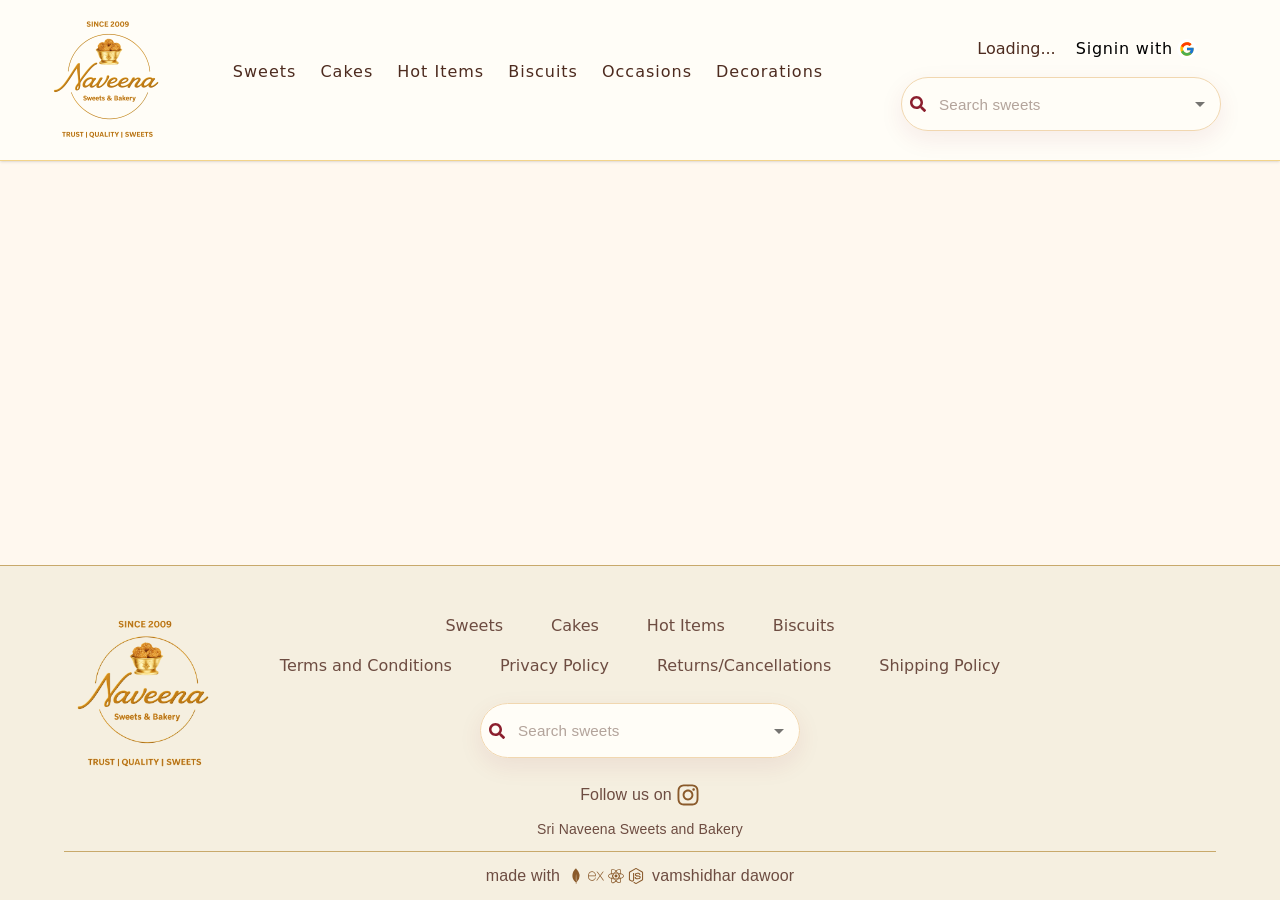
==== index.html @ 3b30d5de "Updates" ====
<!doctype html>
<html lang="en">
  <head>
    <meta charset="UTF-8" />
    <link rel="icon" type="image/svg+xml" href="/favicon.svg" />
    <meta name="viewport" content="width=device-width, initial-scale=1.0" />
    <title>Sri Naveena Sweets</title>
    <script type="module" crossorigin src="/assets/index-CnsyLUET.js"></script>
    <link rel="stylesheet" crossorigin href="/assets/index-CqdiDVoX.css">
  </head>
  <body>
    <div id="root"></div>
  </body>
</html>
---- assets/index-CqdiDVoX.css ----
/*! tailwindcss v4.1.17 | MIT License | https://tailwindcss.com */
@layer properties{@supports (((-webkit-hyphens:none)) and (not (margin-trim:inline))) or ((-moz-orient:inline) and (not (color:rgb(from red r g b)))){*,:before,:after,::backdrop{--tw-rotate-x:initial;--tw-rotate-y:initial;--tw-rotate-z:initial;--tw-skew-x:initial;--tw-skew-y:initial;--tw-border-style:solid;--tw-font-weight:initial;--tw-tracking:initial;--tw-shadow:0 0 #0000;--tw-shadow-color:initial;--tw-shadow-alpha:100%;--tw-inset-shadow:0 0 #0000;--tw-inset-shadow-color:initial;--tw-inset-shadow-alpha:100%;--tw-ring-color:initial;--tw-ring-shadow:0 0 #0000;--tw-inset-ring-color:initial;--tw-inset-ring-shadow:0 0 #0000;--tw-ring-inset:initial;--tw-ring-offset-width:0px;--tw-ring-offset-color:#fff;--tw-ring-offset-shadow:0 0 #0000;--tw-blur:initial;--tw-brightness:initial;--tw-contrast:initial;--tw-grayscale:initial;--tw-hue-rotate:initial;--tw-invert:initial;--tw-opacity:initial;--tw-saturate:initial;--tw-sepia:initial;--tw-drop-shadow:initial;--tw-drop-shadow-color:initial;--tw-drop-shadow-alpha:100%;--tw-drop-shadow-size:initial;--tw-duration:initial}}}@layer theme{:root,:host{--font-sans:ui-sans-serif,system-ui,sans-serif,"Apple Color Emoji","Segoe UI Emoji","Segoe UI Symbol","Noto Color Emoji";--font-mono:ui-monospace,SFMono-Regular,Menlo,Monaco,Consolas,"Liberation Mono","Courier New",monospace;--color-red-50:oklch(97.1% .013 17.38);--color-red-200:oklch(88.5% .062 18.334);--color-red-900:oklch(39.6% .141 25.723);--color-amber-50:oklch(98.7% .022 95.277);--color-amber-200:oklch(92.4% .12 95.746);--color-amber-900:oklch(41.4% .112 45.904);--color-green-50:oklch(98.2% .018 155.826);--color-green-200:oklch(92.5% .084 155.995);--color-green-900:oklch(39.3% .095 152.535);--color-blue-50:oklch(97% .014 254.604);--color-blue-200:oklch(88.2% .059 254.128);--color-blue-900:oklch(37.9% .146 265.522);--color-gray-50:oklch(98.5% .002 247.839);--color-gray-100:oklch(96.7% .003 264.542);--color-gray-200:oklch(92.8% .006 264.531);--color-gray-700:oklch(37.3% .034 259.733);--color-gray-800:oklch(27.8% .033 256.848);--color-black:#000;--color-white:#fff;--spacing:.25rem;--container-sm:24rem;--text-sm:.875rem;--text-sm--line-height:calc(1.25/.875);--text-lg:1.125rem;--text-lg--line-height:calc(1.75/1.125);--text-2xl:1.5rem;--text-2xl--line-height:calc(2/1.5);--font-weight-normal:400;--font-weight-medium:500;--font-weight-semibold:600;--tracking-wide:.025em;--tracking-wider:.05em;--radius-md:.375rem;--radius-lg:.5rem;--radius-2xl:1rem;--default-transition-duration:.15s;--default-transition-timing-function:cubic-bezier(.4,0,.2,1);--default-font-family:var(--font-sans);--default-mono-font-family:var(--font-mono)}}@layer base{*,:after,:before,::backdrop{box-sizing:border-box;border:0 solid;margin:0;padding:0}::file-selector-button{box-sizing:border-box;border:0 solid;margin:0;padding:0}html,:host{-webkit-text-size-adjust:100%;tab-size:4;line-height:1.5;font-family:var(--default-font-family,ui-sans-serif,system-ui,sans-serif,"Apple Color Emoji","Segoe UI Emoji","Segoe UI Symbol","Noto Color Emoji");font-feature-settings:var(--default-font-feature-settings,normal);font-variation-settings:var(--default-font-variation-settings,normal);-webkit-tap-highlight-color:transparent}hr{height:0;color:inherit;border-top-width:1px}abbr:where([title]){-webkit-text-decoration:underline dotted;text-decoration:underline dotted}h1,h2,h3,h4,h5,h6{font-size:inherit;font-weight:inherit}a{color:inherit;-webkit-text-decoration:inherit;-webkit-text-decoration:inherit;-webkit-text-decoration:inherit;-webkit-text-decoration:inherit;text-decoration:inherit}b,strong{font-weight:bolder}code,kbd,samp,pre{font-family:var(--default-mono-font-family,ui-monospace,SFMono-Regular,Menlo,Monaco,Consolas,"Liberation Mono","Courier New",monospace);font-feature-settings:var(--default-mono-font-feature-settings,normal);font-variation-settings:var(--default-mono-font-variation-settings,normal);font-size:1em}small{font-size:80%}sub,sup{vertical-align:baseline;font-size:75%;line-height:0;position:relative}sub{bottom:-.25em}sup{top:-.5em}table{text-indent:0;border-color:inherit;border-collapse:collapse}:-moz-focusring{outline:auto}progress{vertical-align:baseline}summary{display:list-item}ol,ul,menu{list-style:none}img,svg,video,canvas,audio,iframe,embed,object{vertical-align:middle;display:block}img,video{max-width:100%;height:auto}button,input,select,optgroup,textarea{font:inherit;font-feature-settings:inherit;font-variation-settings:inherit;letter-spacing:inherit;color:inherit;opacity:1;background-color:#0000;border-radius:0}::file-selector-button{font:inherit;font-feature-settings:inherit;font-variation-settings:inherit;letter-spacing:inherit;color:inherit;opacity:1;background-color:#0000;border-radius:0}:where(select:is([multiple],[size])) optgroup{font-weight:bolder}:where(select:is([multiple],[size])) optgroup option{padding-inline-start:20px}::file-selector-button{margin-inline-end:4px}::placeholder{opacity:1}@supports (not ((-webkit-appearance:-apple-pay-button))) or (contain-intrinsic-size:1px){::placeholder{color:currentColor}@supports (color:color-mix(in lab, red, red)){::placeholder{color:color-mix(in oklab,currentcolor 50%,transparent)}}}textarea{resize:vertical}::-webkit-search-decoration{-webkit-appearance:none}::-webkit-date-and-time-value{min-height:1lh;text-align:inherit}::-webkit-datetime-edit{display:inline-flex}::-webkit-datetime-edit-fields-wrapper{padding:0}::-webkit-datetime-edit{padding-block:0}::-webkit-datetime-edit-year-field{padding-block:0}::-webkit-datetime-edit-month-field{padding-block:0}::-webkit-datetime-edit-day-field{padding-block:0}::-webkit-datetime-edit-hour-field{padding-block:0}::-webkit-datetime-edit-minute-field{padding-block:0}::-webkit-datetime-edit-second-field{padding-block:0}::-webkit-datetime-edit-millisecond-field{padding-block:0}::-webkit-datetime-edit-meridiem-field{padding-block:0}::-webkit-calendar-picker-indicator{line-height:1}:-moz-ui-invalid{box-shadow:none}button,input:where([type=button],[type=reset],[type=submit]){appearance:button}::file-selector-button{appearance:button}::-webkit-inner-spin-button{height:auto}::-webkit-outer-spin-button{height:auto}[hidden]:where(:not([hidden=until-found])){display:none!important}}@layer components;@layer utilities{.absolute{position:absolute}.fixed{position:fixed}.relative{position:relative}.top-full{top:100%}.right-0{right:calc(var(--spacing)*0)}.right-6{right:calc(var(--spacing)*6)}.bottom-0{bottom:calc(var(--spacing)*0)}.bottom-6{bottom:calc(var(--spacing)*6)}.z-50{z-index:50}.z-999{z-index:999}.mx-auto{margin-inline:auto}.my-3{margin-block:calc(var(--spacing)*3)}.my-\[25px\]{margin-block:25px}.mt-2{margin-top:calc(var(--spacing)*2)}.mr-4{margin-right:calc(var(--spacing)*4)}.mb-2{margin-bottom:calc(var(--spacing)*2)}.mb-4{margin-bottom:calc(var(--spacing)*4)}.mb-6{margin-bottom:calc(var(--spacing)*6)}.ml-2{margin-left:calc(var(--spacing)*2)}.block{display:block}.flex{display:flex}.hidden{display:none}.h-5{height:calc(var(--spacing)*5)}.h-9{height:calc(var(--spacing)*9)}.h-full{height:100%}.min-h-\[70vh\]{min-height:70vh}.min-h-screen{min-height:100vh}.w-5{width:calc(var(--spacing)*5)}.w-9{width:calc(var(--spacing)*9)}.w-32{width:calc(var(--spacing)*32)}.w-\[8em\]{width:8em}.w-\[10em\]{width:10em}.w-\[20\%\]{width:20%}.w-\[40\%\]{width:40%}.w-fit{width:fit-content}.w-full{width:100%}.max-w-90{max-width:calc(var(--spacing)*90)}.max-w-\[450px\]{max-width:450px}.max-w-sm{max-width:var(--container-sm)}.min-w-6{min-width:calc(var(--spacing)*6)}.min-w-45{min-width:calc(var(--spacing)*45)}.flex-1{flex:1}.transform{transform:var(--tw-rotate-x,)var(--tw-rotate-y,)var(--tw-rotate-z,)var(--tw-skew-x,)var(--tw-skew-y,)}.cursor-default{cursor:default}.cursor-pointer{cursor:pointer}.flex-col{flex-direction:column}.items-center{align-items:center}.justify-between{justify-content:space-between}.justify-center{justify-content:center}.justify-end{justify-content:flex-end}.justify-evenly{justify-content:space-evenly}.gap-1{gap:calc(var(--spacing)*1)}.gap-2{gap:calc(var(--spacing)*2)}.gap-3{gap:calc(var(--spacing)*3)}.gap-4{gap:calc(var(--spacing)*4)}.overflow-hidden{overflow:hidden}.rounded-2xl{border-radius:var(--radius-2xl)}.rounded-\[50\%\]{border-radius:50%}.rounded-full{border-radius:3.40282e38px}.rounded-lg{border-radius:var(--radius-lg)}.rounded-md{border-radius:var(--radius-md)}.border{border-style:var(--tw-border-style);border-width:1px}.border-4{border-style:var(--tw-border-style);border-width:4px}.border-b{border-bottom-style:var(--tw-border-style);border-bottom-width:1px}.border-\(--color-accent-light\){border-color:var(--color-accent-light)}.border-\(--primary-bg\){border-color:var(--primary-bg)}.border-\[\#c8a96b\]{border-color:#c8a96b}.border-amber-200{border-color:var(--color-amber-200)}.border-blue-200{border-color:var(--color-blue-200)}.border-gray-200{border-color:var(--color-gray-200)}.border-green-200{border-color:var(--color-green-200)}.border-red-200{border-color:var(--color-red-200)}.bg-\(--color-surface\){background-color:var(--color-surface)}.bg-\(--primary-bg\){background-color:var(--primary-bg)}.bg-\[var\(--color-background\)\]{background-color:var(--color-background)}.bg-amber-50{background-color:var(--color-amber-50)}.bg-blue-50{background-color:var(--color-blue-50)}.bg-green-50{background-color:var(--color-green-50)}.bg-red-50{background-color:var(--color-red-50)}.bg-transparent\!{background-color:#0000!important}.bg-white{background-color:var(--color-white)}.p-0\.5{padding:calc(var(--spacing)*.5)}.p-2{padding:calc(var(--spacing)*2)}.p-4{padding:calc(var(--spacing)*4)}.p-8{padding:calc(var(--spacing)*8)}.px-2{padding-inline:calc(var(--spacing)*2)}.px-3{padding-inline:calc(var(--spacing)*3)}.px-4{padding-inline:calc(var(--spacing)*4)}.px-6{padding-inline:calc(var(--spacing)*6)}.py-1{padding-block:calc(var(--spacing)*1)}.py-2{padding-block:calc(var(--spacing)*2)}.py-3{padding-block:calc(var(--spacing)*3)}.py-3\.5{padding-block:calc(var(--spacing)*3.5)}.py-4{padding-block:calc(var(--spacing)*4)}.pr-2{padding-right:calc(var(--spacing)*2)}.pb-4{padding-bottom:calc(var(--spacing)*4)}.text-center{text-align:center}.text-left{text-align:left}.font-sans{font-family:var(--font-sans)}.text-2xl{font-size:var(--text-2xl);line-height:var(--tw-leading,var(--text-2xl--line-height))}.text-lg{font-size:var(--text-lg);line-height:var(--tw-leading,var(--text-lg--line-height))}.text-sm{font-size:var(--text-sm);line-height:var(--tw-leading,var(--text-sm--line-height))}.text-\[1\.3rem\]{font-size:1.3rem}.text-\[1\.6rem\]{font-size:1.6rem}.text-\[2rem\]{font-size:2rem}.font-medium{--tw-font-weight:var(--font-weight-medium);font-weight:var(--font-weight-medium)}.font-normal{--tw-font-weight:var(--font-weight-normal);font-weight:var(--font-weight-normal)}.font-semibold{--tw-font-weight:var(--font-weight-semibold);font-weight:var(--font-weight-semibold)}.tracking-\[1px\]{--tw-tracking:1px;letter-spacing:1px}.tracking-wide{--tw-tracking:var(--tracking-wide);letter-spacing:var(--tracking-wide)}.tracking-wider{--tw-tracking:var(--tracking-wider);letter-spacing:var(--tracking-wider)}.whitespace-nowrap{white-space:nowrap}.text-\(--buttons-bg\){color:var(--buttons-bg)}.text-\(--color-primary\){color:var(--color-primary)}.text-\(--color-text\){color:var(--color-text)}.text-\[\#6d4c41\]{color:#6d4c41}.text-\[\#8a5a2b\]{color:#8a5a2b}.text-\[var\(--color-text\)\]{color:var(--color-text)}.text-amber-900{color:var(--color-amber-900)}.text-black{color:var(--color-black)}.text-blue-900{color:var(--color-blue-900)}.text-gray-700{color:var(--color-gray-700)}.text-gray-800{color:var(--color-gray-800)}.text-green-900{color:var(--color-green-900)}.text-red-900{color:var(--color-red-900)}.text-white{color:var(--color-white)}.no-underline{text-decoration-line:none}.shadow-2xl{--tw-shadow:0 25px 50px -12px var(--tw-shadow-color,#00000040);box-shadow:var(--tw-inset-shadow),var(--tw-inset-ring-shadow),var(--tw-ring-offset-shadow),var(--tw-ring-shadow),var(--tw-shadow)}.shadow-lg{--tw-shadow:0 10px 15px -3px var(--tw-shadow-color,#0000001a),0 4px 6px -4px var(--tw-shadow-color,#0000001a);box-shadow:var(--tw-inset-shadow),var(--tw-inset-ring-shadow),var(--tw-ring-offset-shadow),var(--tw-ring-shadow),var(--tw-shadow)}.shadow-sm{--tw-shadow:0 1px 3px 0 var(--tw-shadow-color,#0000001a),0 1px 2px -1px var(--tw-shadow-color,#0000001a);box-shadow:var(--tw-inset-shadow),var(--tw-inset-ring-shadow),var(--tw-ring-offset-shadow),var(--tw-ring-shadow),var(--tw-shadow)}.filter{filter:var(--tw-blur,)var(--tw-brightness,)var(--tw-contrast,)var(--tw-grayscale,)var(--tw-hue-rotate,)var(--tw-invert,)var(--tw-saturate,)var(--tw-sepia,)var(--tw-drop-shadow,)}.transition{transition-property:color,background-color,border-color,outline-color,text-decoration-color,fill,stroke,--tw-gradient-from,--tw-gradient-via,--tw-gradient-to,opacity,box-shadow,transform,translate,scale,rotate,filter,-webkit-backdrop-filter,backdrop-filter,display,content-visibility,overlay,pointer-events;transition-timing-function:var(--tw-ease,var(--default-transition-timing-function));transition-duration:var(--tw-duration,var(--default-transition-duration))}.transition-all{transition-property:all;transition-timing-function:var(--tw-ease,var(--default-transition-timing-function));transition-duration:var(--tw-duration,var(--default-transition-duration))}.transition-colors{transition-property:color,background-color,border-color,outline-color,text-decoration-color,fill,stroke,--tw-gradient-from,--tw-gradient-via,--tw-gradient-to;transition-timing-function:var(--tw-ease,var(--default-transition-timing-function));transition-duration:var(--tw-duration,var(--default-transition-duration))}.duration-300{--tw-duration:.3s;transition-duration:.3s}.selection\:bg-\[var\(--color-accent-light\)\] ::selection{background-color:var(--color-accent-light)}.selection\:bg-\[var\(--color-accent-light\)\]::selection{background-color:var(--color-accent-light)}.selection\:text-\[var\(--color-text\)\] ::selection{color:var(--color-text)}.selection\:text-\[var\(--color-text\)\]::selection{color:var(--color-text)}@media (hover:hover){.hover\:bg-gray-50:hover{background-color:var(--color-gray-50)}.hover\:bg-gray-100:hover{background-color:var(--color-gray-100)}.hover\:font-\[600\]:hover{--tw-font-weight:600;font-weight:600}.hover\:font-semibold:hover{--tw-font-weight:var(--font-weight-semibold);font-weight:var(--font-weight-semibold)}.hover\:text-\(--color-primary\):hover{color:var(--color-primary)}.hover\:text-\[\#8a5a2b\]:hover{color:#8a5a2b}.hover\:text-\[var\(--color-primary\)\]:hover{color:var(--color-primary)}.hover\:underline:hover{text-decoration-line:underline}}.focus\:ring-2:focus{--tw-ring-shadow:var(--tw-ring-inset,)0 0 0 calc(2px + var(--tw-ring-offset-width))var(--tw-ring-color,currentcolor);box-shadow:var(--tw-inset-shadow),var(--tw-inset-ring-shadow),var(--tw-ring-offset-shadow),var(--tw-ring-shadow),var(--tw-shadow)}.focus\:outline-none:focus{--tw-outline-style:none;outline-style:none}@media (width>=64rem){.lg\:absolute{position:absolute}.lg\:flex{display:flex}.lg\:hidden{display:none}.lg\:flex-col{flex-direction:column}.lg\:flex-row{flex-direction:row}.lg\:items-center{align-items:center}.lg\:justify-around{justify-content:space-around}.lg\:justify-end{justify-content:flex-end}.lg\:justify-start{justify-content:flex-start}.lg\:gap-12{gap:calc(var(--spacing)*12)}.lg\:px-4{padding-inline:calc(var(--spacing)*4)}}}:root{--color-primary:#8b1e2d;--color-primary-light:#c8553d;--color-primary-dark:#5f1021;--color-accent:#d4a017;--color-accent-light:#f3d48a;--color-accent-dark:#a86f0b;--color-background:#fff8ef;--color-surface:#fffdf7;--color-text:#4d2b1f;--color-muted:#8a6a4a;--color-success:#4caf50;--color-warning:#ff9800;--color-error:#e53935}body{background-color:var(--color-background);color:var(--color-text);font-family:Poppins,sans-serif}button{background-color:var(--color-accent-dark);color:var(--color-accent-light);border-radius:6px;padding:.5rem 1rem;transition:background-color .3s}button:hover{background-color:var(--color-accent-light)}@property --tw-rotate-x{syntax:"*";inherits:false}@property --tw-rotate-y{syntax:"*";inherits:false}@property --tw-rotate-z{syntax:"*";inherits:false}@property --tw-skew-x{syntax:"*";inherits:false}@property --tw-skew-y{syntax:"*";inherits:false}@property --tw-border-style{syntax:"*";inherits:false;initial-value:solid}@property --tw-font-weight{syntax:"*";inherits:false}@property --tw-tracking{syntax:"*";inherits:false}@property --tw-shadow{syntax:"*";inherits:false;initial-value:0 0 #0000}@property --tw-shadow-color{syntax:"*";inherits:false}@property --tw-shadow-alpha{syntax:"<percentage>";inherits:false;initial-value:100%}@property --tw-inset-shadow{syntax:"*";inherits:false;initial-value:0 0 #0000}@property --tw-inset-shadow-color{syntax:"*";inherits:false}@property --tw-inset-shadow-alpha{syntax:"<percentage>";inherits:false;initial-value:100%}@property --tw-ring-color{syntax:"*";inherits:false}@property --tw-ring-shadow{syntax:"*";inherits:false;initial-value:0 0 #0000}@property --tw-inset-ring-color{syntax:"*";inherits:false}@property --tw-inset-ring-shadow{syntax:"*";inherits:false;initial-value:0 0 #0000}@property --tw-ring-inset{syntax:"*";inherits:false}@property --tw-ring-offset-width{syntax:"<length>";inherits:false;initial-value:0}@property --tw-ring-offset-color{syntax:"*";inherits:false;initial-value:#fff}@property --tw-ring-offset-shadow{syntax:"*";inherits:false;initial-value:0 0 #0000}@property --tw-blur{syntax:"*";inherits:false}@property --tw-brightness{syntax:"*";inherits:false}@property --tw-contrast{syntax:"*";inherits:false}@property --tw-grayscale{syntax:"*";inherits:false}@property --tw-hue-rotate{syntax:"*";inherits:false}@property --tw-invert{syntax:"*";inherits:false}@property --tw-opacity{syntax:"*";inherits:false}@property --tw-saturate{syntax:"*";inherits:false}@property --tw-sepia{syntax:"*";inherits:false}@property --tw-drop-shadow{syntax:"*";inherits:false}@property --tw-drop-shadow-color{syntax:"*";inherits:false}@property --tw-drop-shadow-alpha{syntax:"<percentage>";inherits:false;initial-value:100%}@property --tw-drop-shadow-size{syntax:"*";inherits:false}@property --tw-duration{syntax:"*";inherits:false}
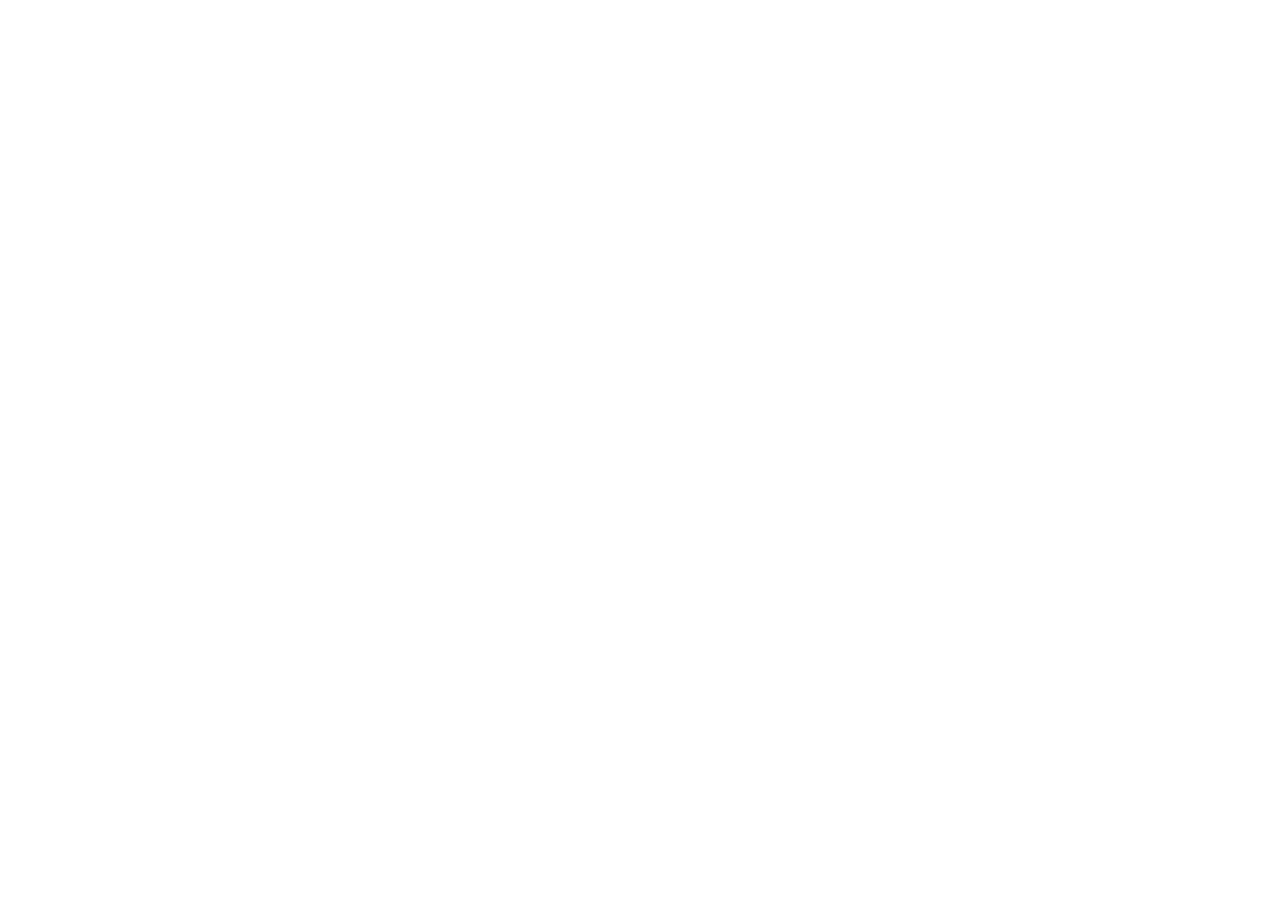
==== commit 8fdca070: "Updates" ====
--- a/index.html
+++ b/index.html
@@ -2,11 +2,11 @@
 <html lang="en">
   <head>
     <meta charset="UTF-8" />
-    <link rel="icon" type="image/svg+xml" href="/favicon.svg" />
+    <link rel="icon" type="image/svg+xml" href="/srinaveenasweets/favicon.svg" />
     <meta name="viewport" content="width=device-width, initial-scale=1.0" />
     <title>Sri Naveena Sweets</title>
-    <script type="module" crossorigin src="/assets/index-CnsyLUET.js"></script>
-    <link rel="stylesheet" crossorigin href="/assets/index-CqdiDVoX.css">
+    <script type="module" crossorigin src="/srinaveenasweets/assets/index-CaOTxcVt.js"></script>
+    <link rel="stylesheet" crossorigin href="/srinaveenasweets/assets/index-CqdiDVoX.css">
   </head>
   <body>
     <div id="root"></div>
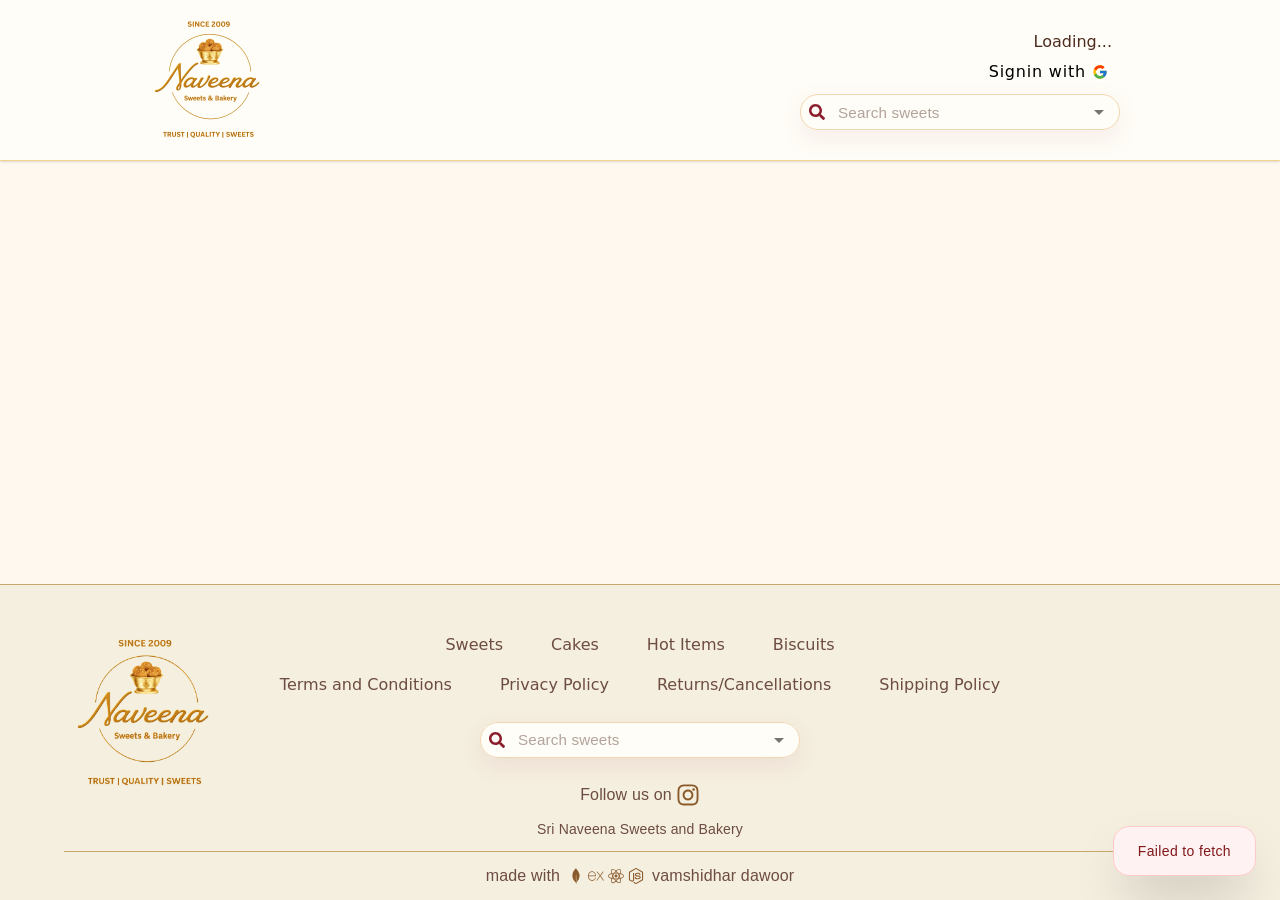
==== commit 23097001: "Updates" ====
--- a/index.html
+++ b/index.html
@@ -2,11 +2,11 @@
 <html lang="en">
   <head>
     <meta charset="UTF-8" />
-    <link rel="icon" type="image/svg+xml" href="/srinaveenasweets/favicon.svg" />
+    <link rel="icon" type="image/svg+xml" href="/favicon.svg" />
     <meta name="viewport" content="width=device-width, initial-scale=1.0" />
     <title>Sri Naveena Sweets</title>
-    <script type="module" crossorigin src="/srinaveenasweets/assets/index-CaOTxcVt.js"></script>
-    <link rel="stylesheet" crossorigin href="/srinaveenasweets/assets/index-CqdiDVoX.css">
+    <script type="module" crossorigin src="/assets/index-9oRa1JiW.js"></script>
+    <link rel="stylesheet" crossorigin href="/assets/index-NpykbWcY.css">
   </head>
   <body>
     <div id="root"></div>
--- a/assets/index-NpykbWcY.css
+++ b/assets/index-NpykbWcY.css
@@ -0,0 +1,2 @@
+/*! tailwindcss v4.1.17 | MIT License | https://tailwindcss.com */
+@layer properties{@supports (((-webkit-hyphens:none)) and (not (margin-trim:inline))) or ((-moz-orient:inline) and (not (color:rgb(from red r g b)))){*,:before,:after,::backdrop{--tw-translate-x:0;--tw-translate-y:0;--tw-translate-z:0;--tw-rotate-x:initial;--tw-rotate-y:initial;--tw-rotate-z:initial;--tw-skew-x:initial;--tw-skew-y:initial;--tw-space-y-reverse:0;--tw-border-style:solid;--tw-gradient-position:initial;--tw-gradient-from:#0000;--tw-gradient-via:#0000;--tw-gradient-to:#0000;--tw-gradient-stops:initial;--tw-gradient-via-stops:initial;--tw-gradient-from-position:0%;--tw-gradient-via-position:50%;--tw-gradient-to-position:100%;--tw-leading:initial;--tw-font-weight:initial;--tw-tracking:initial;--tw-shadow:0 0 #0000;--tw-shadow-color:initial;--tw-shadow-alpha:100%;--tw-inset-shadow:0 0 #0000;--tw-inset-shadow-color:initial;--tw-inset-shadow-alpha:100%;--tw-ring-color:initial;--tw-ring-shadow:0 0 #0000;--tw-inset-ring-color:initial;--tw-inset-ring-shadow:0 0 #0000;--tw-ring-inset:initial;--tw-ring-offset-width:0px;--tw-ring-offset-color:#fff;--tw-ring-offset-shadow:0 0 #0000;--tw-blur:initial;--tw-brightness:initial;--tw-contrast:initial;--tw-grayscale:initial;--tw-hue-rotate:initial;--tw-invert:initial;--tw-opacity:initial;--tw-saturate:initial;--tw-sepia:initial;--tw-drop-shadow:initial;--tw-drop-shadow-color:initial;--tw-drop-shadow-alpha:100%;--tw-drop-shadow-size:initial;--tw-backdrop-blur:initial;--tw-backdrop-brightness:initial;--tw-backdrop-contrast:initial;--tw-backdrop-grayscale:initial;--tw-backdrop-hue-rotate:initial;--tw-backdrop-invert:initial;--tw-backdrop-opacity:initial;--tw-backdrop-saturate:initial;--tw-backdrop-sepia:initial;--tw-duration:initial;--tw-scale-x:1;--tw-scale-y:1;--tw-scale-z:1}}}@layer theme{:root,:host{--font-sans:ui-sans-serif,system-ui,sans-serif,"Apple Color Emoji","Segoe UI Emoji","Segoe UI Symbol","Noto Color Emoji";--font-serif:ui-serif,Georgia,Cambria,"Times New Roman",Times,serif;--font-mono:ui-monospace,SFMono-Regular,Menlo,Monaco,Consolas,"Liberation Mono","Courier New",monospace;--color-red-50:oklch(97.1% .013 17.38);--color-red-200:oklch(88.5% .062 18.334);--color-red-900:oklch(39.6% .141 25.723);--color-amber-50:oklch(98.7% .022 95.277);--color-amber-200:oklch(92.4% .12 95.746);--color-amber-900:oklch(41.4% .112 45.904);--color-green-50:oklch(98.2% .018 155.826);--color-green-200:oklch(92.5% .084 155.995);--color-green-900:oklch(39.3% .095 152.535);--color-blue-50:oklch(97% .014 254.604);--color-blue-200:oklch(88.2% .059 254.128);--color-blue-900:oklch(37.9% .146 265.522);--color-gray-50:oklch(98.5% .002 247.839);--color-gray-100:oklch(96.7% .003 264.542);--color-gray-200:oklch(92.8% .006 264.531);--color-gray-700:oklch(37.3% .034 259.733);--color-gray-800:oklch(27.8% .033 256.848);--color-black:#000;--color-white:#fff;--spacing:.25rem;--container-sm:24rem;--container-xl:36rem;--container-7xl:80rem;--text-xs:.75rem;--text-xs--line-height:calc(1/.75);--text-sm:.875rem;--text-sm--line-height:calc(1.25/.875);--text-base:1rem;--text-base--line-height:calc(1.5/1);--text-lg:1.125rem;--text-lg--line-height:calc(1.75/1.125);--text-xl:1.25rem;--text-xl--line-height:calc(1.75/1.25);--text-2xl:1.5rem;--text-2xl--line-height:calc(2/1.5);--text-4xl:2.25rem;--text-4xl--line-height:calc(2.5/2.25);--text-5xl:3rem;--text-5xl--line-height:1;--text-6xl:3.75rem;--text-6xl--line-height:1;--text-7xl:4.5rem;--text-7xl--line-height:1;--font-weight-normal:400;--font-weight-medium:500;--font-weight-semibold:600;--font-weight-bold:700;--font-weight-black:900;--tracking-wide:.025em;--tracking-wider:.05em;--leading-tight:1.25;--radius-md:.375rem;--radius-lg:.5rem;--radius-xl:.75rem;--radius-2xl:1rem;--radius-3xl:1.5rem;--radius-4xl:2rem;--blur-sm:8px;--blur-3xl:64px;--default-transition-duration:.15s;--default-transition-timing-function:cubic-bezier(.4,0,.2,1);--default-font-family:var(--font-sans);--default-mono-font-family:var(--font-mono)}}@layer base{*,:after,:before,::backdrop{box-sizing:border-box;border:0 solid;margin:0;padding:0}::file-selector-button{box-sizing:border-box;border:0 solid;margin:0;padding:0}html,:host{-webkit-text-size-adjust:100%;tab-size:4;line-height:1.5;font-family:var(--default-font-family,ui-sans-serif,system-ui,sans-serif,"Apple Color Emoji","Segoe UI Emoji","Segoe UI Symbol","Noto Color Emoji");font-feature-settings:var(--default-font-feature-settings,normal);font-variation-settings:var(--default-font-variation-settings,normal);-webkit-tap-highlight-color:transparent}hr{height:0;color:inherit;border-top-width:1px}abbr:where([title]){-webkit-text-decoration:underline dotted;text-decoration:underline dotted}h1,h2,h3,h4,h5,h6{font-size:inherit;font-weight:inherit}a{color:inherit;-webkit-text-decoration:inherit;-webkit-text-decoration:inherit;-webkit-text-decoration:inherit;-webkit-text-decoration:inherit;text-decoration:inherit}b,strong{font-weight:bolder}code,kbd,samp,pre{font-family:var(--default-mono-font-family,ui-monospace,SFMono-Regular,Menlo,Monaco,Consolas,"Liberation Mono","Courier New",monospace);font-feature-settings:var(--default-mono-font-feature-settings,normal);font-variation-settings:var(--default-mono-font-variation-settings,normal);font-size:1em}small{font-size:80%}sub,sup{vertical-align:baseline;font-size:75%;line-height:0;position:relative}sub{bottom:-.25em}sup{top:-.5em}table{text-indent:0;border-color:inherit;border-collapse:collapse}:-moz-focusring{outline:auto}progress{vertical-align:baseline}summary{display:list-item}ol,ul,menu{list-style:none}img,svg,video,canvas,audio,iframe,embed,object{vertical-align:middle;display:block}img,video{max-width:100%;height:auto}button,input,select,optgroup,textarea{font:inherit;font-feature-settings:inherit;font-variation-settings:inherit;letter-spacing:inherit;color:inherit;opacity:1;background-color:#0000;border-radius:0}::file-selector-button{font:inherit;font-feature-settings:inherit;font-variation-settings:inherit;letter-spacing:inherit;color:inherit;opacity:1;background-color:#0000;border-radius:0}:where(select:is([multiple],[size])) optgroup{font-weight:bolder}:where(select:is([multiple],[size])) optgroup option{padding-inline-start:20px}::file-selector-button{margin-inline-end:4px}::placeholder{opacity:1}@supports (not ((-webkit-appearance:-apple-pay-button))) or (contain-intrinsic-size:1px){::placeholder{color:currentColor}@supports (color:color-mix(in lab, red, red)){::placeholder{color:color-mix(in oklab,currentcolor 50%,transparent)}}}textarea{resize:vertical}::-webkit-search-decoration{-webkit-appearance:none}::-webkit-date-and-time-value{min-height:1lh;text-align:inherit}::-webkit-datetime-edit{display:inline-flex}::-webkit-datetime-edit-fields-wrapper{padding:0}::-webkit-datetime-edit{padding-block:0}::-webkit-datetime-edit-year-field{padding-block:0}::-webkit-datetime-edit-month-field{padding-block:0}::-webkit-datetime-edit-day-field{padding-block:0}::-webkit-datetime-edit-hour-field{padding-block:0}::-webkit-datetime-edit-minute-field{padding-block:0}::-webkit-datetime-edit-second-field{padding-block:0}::-webkit-datetime-edit-millisecond-field{padding-block:0}::-webkit-datetime-edit-meridiem-field{padding-block:0}::-webkit-calendar-picker-indicator{line-height:1}:-moz-ui-invalid{box-shadow:none}button,input:where([type=button],[type=reset],[type=submit]){appearance:button}::file-selector-button{appearance:button}::-webkit-inner-spin-button{height:auto}::-webkit-outer-spin-button{height:auto}[hidden]:where(:not([hidden=until-found])){display:none!important}}@layer components;@layer utilities{.pointer-events-none{pointer-events:none}.invisible{visibility:hidden}.absolute{position:absolute}.fixed{position:fixed}.relative{position:relative}.-inset-4{inset:calc(var(--spacing)*-4)}.inset-0{inset:calc(var(--spacing)*0)}.-top-32{top:calc(var(--spacing)*-32)}.top-1\/2{top:50%}.top-full{top:100%}.-right-40{right:calc(var(--spacing)*-40)}.right-0{right:calc(var(--spacing)*0)}.right-4{right:calc(var(--spacing)*4)}.right-6{right:calc(var(--spacing)*6)}.bottom-4{bottom:calc(var(--spacing)*4)}.bottom-6{bottom:calc(var(--spacing)*6)}.-left-32{left:calc(var(--spacing)*-32)}.left-1\/2{left:50%}.left-4{left:calc(var(--spacing)*4)}.z-50{z-index:50}.z-999{z-index:999}.order-1{order:1}.order-2{order:2}.mx-auto{margin-inline:auto}.my-3{margin-block:calc(var(--spacing)*3)}.my-\[25px\]{margin-block:25px}.mt-1{margin-top:calc(var(--spacing)*1)}.mt-2{margin-top:calc(var(--spacing)*2)}.mt-3{margin-top:calc(var(--spacing)*3)}.mr-4{margin-right:calc(var(--spacing)*4)}.mb-1{margin-bottom:calc(var(--spacing)*1)}.mb-2{margin-bottom:calc(var(--spacing)*2)}.mb-4{margin-bottom:calc(var(--spacing)*4)}.mb-5{margin-bottom:calc(var(--spacing)*5)}.mb-6{margin-bottom:calc(var(--spacing)*6)}.mb-10{margin-bottom:calc(var(--spacing)*10)}.ml-2{margin-left:calc(var(--spacing)*2)}.block{display:block}.flex{display:flex}.grid{display:grid}.hidden{display:none}.inline-flex{display:inline-flex}.h-3\.5{height:calc(var(--spacing)*3.5)}.h-4{height:calc(var(--spacing)*4)}.h-5{height:calc(var(--spacing)*5)}.h-9{height:calc(var(--spacing)*9)}.h-80{height:calc(var(--spacing)*80)}.h-96{height:calc(var(--spacing)*96)}.h-105{height:calc(var(--spacing)*105)}.h-full{height:100%}.max-h-\[52vh\]{max-height:52vh}.min-h-\[70vh\]{min-height:70vh}.min-h-screen{min-height:100vh}.w-3\.5{width:calc(var(--spacing)*3.5)}.w-4{width:calc(var(--spacing)*4)}.w-5{width:calc(var(--spacing)*5)}.w-9{width:calc(var(--spacing)*9)}.w-32{width:calc(var(--spacing)*32)}.w-60{width:calc(var(--spacing)*60)}.w-80{width:calc(var(--spacing)*80)}.w-96{width:calc(var(--spacing)*96)}.w-\[8em\]{width:8em}.w-\[10em\]{width:10em}.w-fit{width:fit-content}.w-full{width:100%}.max-w-7xl{max-width:var(--container-7xl)}.max-w-115{max-width:calc(var(--spacing)*115)}.max-w-\[450px\]{max-width:450px}.max-w-sm{max-width:var(--container-sm)}.max-w-xl{max-width:var(--container-xl)}.min-w-6{min-width:calc(var(--spacing)*6)}.min-w-45{min-width:calc(var(--spacing)*45)}.flex-1{flex:1}.-translate-x-1\/2{--tw-translate-x:calc(calc(1/2*100%)*-1);translate:var(--tw-translate-x)var(--tw-translate-y)}.translate-y-2{--tw-translate-y:calc(var(--spacing)*2);translate:var(--tw-translate-x)var(--tw-translate-y)}.rotate-90{rotate:90deg}.rotate-180{rotate:180deg}.transform{transform:var(--tw-rotate-x,)var(--tw-rotate-y,)var(--tw-rotate-z,)var(--tw-skew-x,)var(--tw-skew-y,)}.cursor-default{cursor:default}.cursor-pointer{cursor:pointer}.flex-col{flex-direction:column}.flex-nowrap{flex-wrap:nowrap}.flex-wrap{flex-wrap:wrap}.items-center{align-items:center}.items-end{align-items:flex-end}.justify-between{justify-content:space-between}.justify-center{justify-content:center}.justify-end{justify-content:flex-end}.gap-1{gap:calc(var(--spacing)*1)}.gap-2{gap:calc(var(--spacing)*2)}.gap-3{gap:calc(var(--spacing)*3)}.gap-4{gap:calc(var(--spacing)*4)}.gap-6{gap:calc(var(--spacing)*6)}.gap-8{gap:calc(var(--spacing)*8)}.gap-10{gap:calc(var(--spacing)*10)}:where(.space-y-1>:not(:last-child)){--tw-space-y-reverse:0;margin-block-start:calc(calc(var(--spacing)*1)*var(--tw-space-y-reverse));margin-block-end:calc(calc(var(--spacing)*1)*calc(1 - var(--tw-space-y-reverse)))}:where(.space-y-3>:not(:last-child)){--tw-space-y-reverse:0;margin-block-start:calc(calc(var(--spacing)*3)*var(--tw-space-y-reverse));margin-block-end:calc(calc(var(--spacing)*3)*calc(1 - var(--tw-space-y-reverse)))}:where(.space-y-4>:not(:last-child)){--tw-space-y-reverse:0;margin-block-start:calc(calc(var(--spacing)*4)*var(--tw-space-y-reverse));margin-block-end:calc(calc(var(--spacing)*4)*calc(1 - var(--tw-space-y-reverse)))}:where(.space-y-6>:not(:last-child)){--tw-space-y-reverse:0;margin-block-start:calc(calc(var(--spacing)*6)*var(--tw-space-y-reverse));margin-block-end:calc(calc(var(--spacing)*6)*calc(1 - var(--tw-space-y-reverse)))}.overflow-hidden{overflow:hidden}.overflow-y-auto{overflow-y:auto}.rounded-2xl{border-radius:var(--radius-2xl)}.rounded-3xl{border-radius:var(--radius-3xl)}.rounded-4xl{border-radius:var(--radius-4xl)}.rounded-\[28px\]{border-radius:28px}.rounded-full{border-radius:3.40282e38px}.rounded-lg{border-radius:var(--radius-lg)}.rounded-md{border-radius:var(--radius-md)}.rounded-xl{border-radius:var(--radius-xl)}.border{border-style:var(--tw-border-style);border-width:1px}.border-t{border-top-style:var(--tw-border-style);border-top-width:1px}.border-b{border-bottom-style:var(--tw-border-style);border-bottom-width:1px}.border-\(--color-accent-light\){border-color:var(--color-accent-light)}.border-\[\#c8a96b\]{border-color:#c8a96b}.border-\[\#f3d48a\]\/70{border-color:oklab(87.9762% .00409889 .098884/.7)}.border-\[\#f7d98b\]\/30{border-color:oklab(89.3396% .00142315 .102618/.3)}.border-\[\#f7d98b\]\/40{border-color:oklab(89.3396% .00142315 .102618/.4)}.border-amber-200{border-color:var(--color-amber-200)}.border-blue-200{border-color:var(--color-blue-200)}.border-gray-200{border-color:var(--color-gray-200)}.border-green-200{border-color:var(--color-green-200)}.border-red-200{border-color:var(--color-red-200)}.bg-\(--color-background\){background-color:var(--color-background)}.bg-\(--color-surface\){background-color:var(--color-surface)}.bg-\[\#1a0f0f\]{background-color:#1a0f0f}.bg-\[\#2b0707\]\/70{background-color:oklab(19.6753% .0546305 .0249325/.7)}.bg-\[\#5f1021\]{background-color:#5f1021}.bg-\[\#c8553d\]{background-color:#c8553d}.bg-\[\#d4a017\]\/15{background-color:oklab(73.4969% .0146056 .145484/.15)}.bg-\[\#f3d48a\]\/30{background-color:oklab(87.9762% .00409889 .098884/.3)}.bg-\[\#f3d48a\]\/40{background-color:oklab(87.9762% .00409889 .098884/.4)}.bg-\[\#f7d98b\]\/10{background-color:oklab(89.3396% .00142315 .102618/.1)}.bg-\[\#f7d98b\]\/15{background-color:oklab(89.3396% .00142315 .102618/.15)}.bg-\[\#ffb703\]\/8{background-color:oklab(82.5337% .029799 .167956/.08)}.bg-\[\#ffd166\]{background-color:#ffd166}.bg-\[\#ffd166\]\/5{background-color:oklab(88.0303% .00925684 .13446/.05)}.bg-\[\#fff8ef\]{background-color:#fff8ef}.bg-\[\#fffdf7\]{background-color:#fffdf7}.bg-amber-50{background-color:var(--color-amber-50)}.bg-blue-50{background-color:var(--color-blue-50)}.bg-green-50{background-color:var(--color-green-50)}.bg-red-50{background-color:var(--color-red-50)}.bg-transparent\!{background-color:#0000!important}.bg-white{background-color:var(--color-white)}.bg-white\!{background-color:var(--color-white)!important}.bg-linear-to-r{--tw-gradient-position:to right}@supports (background-image:linear-gradient(in lab, red, red)){.bg-linear-to-r{--tw-gradient-position:to right in oklab}}.bg-linear-to-r{background-image:linear-gradient(var(--tw-gradient-stops))}.bg-linear-to-t{--tw-gradient-position:to top}@supports (background-image:linear-gradient(in lab, red, red)){.bg-linear-to-t{--tw-gradient-position:to top in oklab}}.bg-linear-to-t{background-image:linear-gradient(var(--tw-gradient-stops))}.bg-\[linear-gradient\(135deg\,\#fffdf7_0\%\,\#fff8ef_100\%\)\]{background-image:linear-gradient(135deg,#fffdf7 0%,#fff8ef 100%)}.bg-\[radial-gradient\(circle_at_bottom_right\,rgba\(163\,54\,45\,0\.4\)\,transparent_60\%\)\]{background-image:radial-gradient(circle at 100% 100%,#a3362d66,#0000 60%)}.from-\[\#2b0707\]\/80{--tw-gradient-from:oklab(19.6753% .0546305 .0249325/.8);--tw-gradient-stops:var(--tw-gradient-via-stops,var(--tw-gradient-position),var(--tw-gradient-from)var(--tw-gradient-from-position),var(--tw-gradient-to)var(--tw-gradient-to-position))}.from-\[\#ffd166\]{--tw-gradient-from:#ffd166;--tw-gradient-stops:var(--tw-gradient-via-stops,var(--tw-gradient-position),var(--tw-gradient-from)var(--tw-gradient-from-position),var(--tw-gradient-to)var(--tw-gradient-to-position))}.from-transparent{--tw-gradient-from:transparent;--tw-gradient-stops:var(--tw-gradient-via-stops,var(--tw-gradient-position),var(--tw-gradient-from)var(--tw-gradient-from-position),var(--tw-gradient-to)var(--tw-gradient-to-position))}.via-\[\#2b0707\]\/20{--tw-gradient-via:oklab(19.6753% .0546305 .0249325/.2);--tw-gradient-via-stops:var(--tw-gradient-position),var(--tw-gradient-from)var(--tw-gradient-from-position),var(--tw-gradient-via)var(--tw-gradient-via-position),var(--tw-gradient-to)var(--tw-gradient-to-position);--tw-gradient-stops:var(--tw-gradient-via-stops)}.to-\[\#ffb703\]{--tw-gradient-to:#ffb703;--tw-gradient-stops:var(--tw-gradient-via-stops,var(--tw-gradient-position),var(--tw-gradient-from)var(--tw-gradient-from-position),var(--tw-gradient-to)var(--tw-gradient-to-position))}.to-transparent{--tw-gradient-to:transparent;--tw-gradient-stops:var(--tw-gradient-via-stops,var(--tw-gradient-position),var(--tw-gradient-from)var(--tw-gradient-from-position),var(--tw-gradient-to)var(--tw-gradient-to-position))}.object-cover{object-fit:cover}.p-0\.5{padding:calc(var(--spacing)*.5)}.p-2{padding:calc(var(--spacing)*2)}.p-2\.5{padding:calc(var(--spacing)*2.5)}.p-3{padding:calc(var(--spacing)*3)}.p-4{padding:calc(var(--spacing)*4)}.p-5{padding:calc(var(--spacing)*5)}.p-6{padding:calc(var(--spacing)*6)}.p-8{padding:calc(var(--spacing)*8)}.px-2{padding-inline:calc(var(--spacing)*2)}.px-2\.5{padding-inline:calc(var(--spacing)*2.5)}.px-3{padding-inline:calc(var(--spacing)*3)}.px-4{padding-inline:calc(var(--spacing)*4)}.px-5{padding-inline:calc(var(--spacing)*5)}.px-6{padding-inline:calc(var(--spacing)*6)}.px-7{padding-inline:calc(var(--spacing)*7)}.py-1{padding-block:calc(var(--spacing)*1)}.py-1\.5{padding-block:calc(var(--spacing)*1.5)}.py-2{padding-block:calc(var(--spacing)*2)}.py-2\.5{padding-block:calc(var(--spacing)*2.5)}.py-3{padding-block:calc(var(--spacing)*3)}.py-3\.5{padding-block:calc(var(--spacing)*3.5)}.py-4{padding-block:calc(var(--spacing)*4)}.py-12{padding-block:calc(var(--spacing)*12)}.pt-1{padding-top:calc(var(--spacing)*1)}.pt-2\.5{padding-top:calc(var(--spacing)*2.5)}.pr-1{padding-right:calc(var(--spacing)*1)}.pr-2{padding-right:calc(var(--spacing)*2)}.pb-2{padding-bottom:calc(var(--spacing)*2)}.pb-2\.5{padding-bottom:calc(var(--spacing)*2.5)}.pb-4{padding-bottom:calc(var(--spacing)*4)}.pl-3{padding-left:calc(var(--spacing)*3)}.text-center{text-align:center}.text-left{text-align:left}.font-sans{font-family:var(--font-sans)}.font-serif{font-family:var(--font-serif)}.text-2xl{font-size:var(--text-2xl);line-height:var(--tw-leading,var(--text-2xl--line-height))}.text-4xl{font-size:var(--text-4xl);line-height:var(--tw-leading,var(--text-4xl--line-height))}.text-5xl{font-size:var(--text-5xl);line-height:var(--tw-leading,var(--text-5xl--line-height))}.text-base{font-size:var(--text-base);line-height:var(--tw-leading,var(--text-base--line-height))}.text-lg{font-size:var(--text-lg);line-height:var(--tw-leading,var(--text-lg--line-height))}.text-sm{font-size:var(--text-sm);line-height:var(--tw-leading,var(--text-sm--line-height))}.text-xl{font-size:var(--text-xl);line-height:var(--tw-leading,var(--text-xl--line-height))}.text-xs{font-size:var(--text-xs);line-height:var(--tw-leading,var(--text-xs--line-height))}.text-\[10px\]{font-size:10px}.text-\[11px\]{font-size:11px}.text-\[clamp\(0\.65rem\,0\.95vw\,0\.95rem\)\]{font-size:clamp(.65rem,.95vw,.95rem)}.leading-8{--tw-leading:calc(var(--spacing)*8);line-height:calc(var(--spacing)*8)}.leading-tight{--tw-leading:var(--leading-tight);line-height:var(--leading-tight)}.font-black{--tw-font-weight:var(--font-weight-black);font-weight:var(--font-weight-black)}.font-bold{--tw-font-weight:var(--font-weight-bold);font-weight:var(--font-weight-bold)}.font-medium{--tw-font-weight:var(--font-weight-medium);font-weight:var(--font-weight-medium)}.font-normal{--tw-font-weight:var(--font-weight-normal);font-weight:var(--font-weight-normal)}.font-semibold{--tw-font-weight:var(--font-weight-semibold);font-weight:var(--font-weight-semibold)}.tracking-\[0\.2em\]{--tw-tracking:.2em;letter-spacing:.2em}.tracking-\[0\.3em\]{--tw-tracking:.3em;letter-spacing:.3em}.tracking-wide{--tw-tracking:var(--tracking-wide);letter-spacing:var(--tracking-wide)}.tracking-wider{--tw-tracking:var(--tracking-wider);letter-spacing:var(--tracking-wider)}.whitespace-nowrap{white-space:nowrap}.text-\(--color-primary\){color:var(--color-primary)}.text-\(--color-primary-dark\){color:var(--color-primary-dark)}.text-\(--color-primary-light\){color:var(--color-primary-light)}.text-\(--color-text\){color:var(--color-text)}.text-\[\#4b110d\]{color:#4b110d}.text-\[\#4d2b1f\]{color:#4d2b1f}.text-\[\#5f1021\]{color:#5f1021}.text-\[\#6d4c41\]{color:#6d4c41}.text-\[\#7a440d\]{color:#7a440d}.text-\[\#8a5a2b\]{color:#8a5a2b}.text-\[\#a86f0b\]{color:#a86f0b}.text-\[\#d4a017\]{color:#d4a017}.text-\[\#ffcf70\]{color:#ffcf70}.text-\[\#ffd166\]{color:#ffd166}.text-\[\#ffe3a8\]{color:#ffe3a8}.text-\[\#ffe6b1\]{color:#ffe6b1}.text-\[\#ffe8b8\]{color:#ffe8b8}.text-\[\#ffe9ae\]{color:#ffe9ae}.text-\[\#fff0cb\]\/80{color:oklab(95.7711% .00126365 .0507037/.8)}.text-\[\#fff2d4\]\/85{color:oklab(96.368% .00191277 .0415449/.85)}.text-\[\#fff4d9\]{color:#fff4d9}.text-\[\#fff7e8\]{color:#fff7e8}.text-\[\#fff8e8\]{color:#fff8e8}.text-\[\#fff8ef\]{color:#fff8ef}.text-amber-900{color:var(--color-amber-900)}.text-black{color:var(--color-black)}.text-blue-900{color:var(--color-blue-900)}.text-gray-700{color:var(--color-gray-700)}.text-gray-800{color:var(--color-gray-800)}.text-green-900{color:var(--color-green-900)}.text-red-900{color:var(--color-red-900)}.text-white{color:var(--color-white)}.text-white\!{color:var(--color-white)!important}.uppercase{text-transform:uppercase}.italic{font-style:italic}.no-underline{text-decoration-line:none}.opacity-0{opacity:0}.shadow-2xl{--tw-shadow:0 25px 50px -12px var(--tw-shadow-color,#00000040);box-shadow:var(--tw-inset-shadow),var(--tw-inset-ring-shadow),var(--tw-ring-offset-shadow),var(--tw-ring-shadow),var(--tw-shadow)}.shadow-\[0_18px_45px_rgba\(95\,16\,33\,0\.06\)\]{--tw-shadow:0 18px 45px var(--tw-shadow-color,#5f10210f);box-shadow:var(--tw-inset-shadow),var(--tw-inset-ring-shadow),var(--tw-ring-offset-shadow),var(--tw-ring-shadow),var(--tw-shadow)}.shadow-\[0_18px_45px_rgba\(95\,16\,33\,0\.08\)\]{--tw-shadow:0 18px 45px var(--tw-shadow-color,#5f102114);box-shadow:var(--tw-inset-shadow),var(--tw-inset-ring-shadow),var(--tw-ring-offset-shadow),var(--tw-ring-shadow),var(--tw-shadow)}.shadow-\[0_18px_45px_rgba\(95\,16\,33\,0\.12\)\]{--tw-shadow:0 18px 45px var(--tw-shadow-color,#5f10211f);box-shadow:var(--tw-inset-shadow),var(--tw-inset-ring-shadow),var(--tw-ring-offset-shadow),var(--tw-ring-shadow),var(--tw-shadow)}.shadow-lg{--tw-shadow:0 10px 15px -3px var(--tw-shadow-color,#0000001a),0 4px 6px -4px var(--tw-shadow-color,#0000001a);box-shadow:var(--tw-inset-shadow),var(--tw-inset-ring-shadow),var(--tw-ring-offset-shadow),var(--tw-ring-shadow),var(--tw-shadow)}.shadow-md{--tw-shadow:0 4px 6px -1px var(--tw-shadow-color,#0000001a),0 2px 4px -2px var(--tw-shadow-color,#0000001a);box-shadow:var(--tw-inset-shadow),var(--tw-inset-ring-shadow),var(--tw-ring-offset-shadow),var(--tw-ring-shadow),var(--tw-shadow)}.shadow-sm{--tw-shadow:0 1px 3px 0 var(--tw-shadow-color,#0000001a),0 1px 2px -1px var(--tw-shadow-color,#0000001a);box-shadow:var(--tw-inset-shadow),var(--tw-inset-ring-shadow),var(--tw-ring-offset-shadow),var(--tw-ring-shadow),var(--tw-shadow)}.shadow-xs{--tw-shadow:0 1px 2px 0 var(--tw-shadow-color,#0000000d);box-shadow:var(--tw-inset-shadow),var(--tw-inset-ring-shadow),var(--tw-ring-offset-shadow),var(--tw-ring-shadow),var(--tw-shadow)}.shadow-\[\#240606\]\/60{--tw-shadow-color:#24060699}@supports (color:color-mix(in lab, red, red)){.shadow-\[\#240606\]\/60{--tw-shadow-color:color-mix(in oklab,oklab(17.9342% .0476612 .0212451/.6) var(--tw-shadow-alpha),transparent)}}.shadow-\[\#ffd166\]\/30{--tw-shadow-color:#ffd1664d}@supports (color:color-mix(in lab, red, red)){.shadow-\[\#ffd166\]\/30{--tw-shadow-color:color-mix(in oklab,oklab(88.0303% .00925684 .13446/.3) var(--tw-shadow-alpha),transparent)}}.blur-3xl{--tw-blur:blur(var(--blur-3xl));filter:var(--tw-blur,)var(--tw-brightness,)var(--tw-contrast,)var(--tw-grayscale,)var(--tw-hue-rotate,)var(--tw-invert,)var(--tw-saturate,)var(--tw-sepia,)var(--tw-drop-shadow,)}.filter{filter:var(--tw-blur,)var(--tw-brightness,)var(--tw-contrast,)var(--tw-grayscale,)var(--tw-hue-rotate,)var(--tw-invert,)var(--tw-saturate,)var(--tw-sepia,)var(--tw-drop-shadow,)}.backdrop-blur-sm{--tw-backdrop-blur:blur(var(--blur-sm));-webkit-backdrop-filter:var(--tw-backdrop-blur,)var(--tw-backdrop-brightness,)var(--tw-backdrop-contrast,)var(--tw-backdrop-grayscale,)var(--tw-backdrop-hue-rotate,)var(--tw-backdrop-invert,)var(--tw-backdrop-opacity,)var(--tw-backdrop-saturate,)var(--tw-backdrop-sepia,);backdrop-filter:var(--tw-backdrop-blur,)var(--tw-backdrop-brightness,)var(--tw-backdrop-contrast,)var(--tw-backdrop-grayscale,)var(--tw-backdrop-hue-rotate,)var(--tw-backdrop-invert,)var(--tw-backdrop-opacity,)var(--tw-backdrop-saturate,)var(--tw-backdrop-sepia,)}.transition{transition-property:color,background-color,border-color,outline-color,text-decoration-color,fill,stroke,--tw-gradient-from,--tw-gradient-via,--tw-gradient-to,opacity,box-shadow,transform,translate,scale,rotate,filter,-webkit-backdrop-filter,backdrop-filter,display,content-visibility,overlay,pointer-events;transition-timing-function:var(--tw-ease,var(--default-transition-timing-function));transition-duration:var(--tw-duration,var(--default-transition-duration))}.transition-all{transition-property:all;transition-timing-function:var(--tw-ease,var(--default-transition-timing-function));transition-duration:var(--tw-duration,var(--default-transition-duration))}.transition-colors{transition-property:color,background-color,border-color,outline-color,text-decoration-color,fill,stroke,--tw-gradient-from,--tw-gradient-via,--tw-gradient-to;transition-timing-function:var(--tw-ease,var(--default-transition-timing-function));transition-duration:var(--tw-duration,var(--default-transition-duration))}.transition-transform{transition-property:transform,translate,scale,rotate;transition-timing-function:var(--tw-ease,var(--default-transition-timing-function));transition-duration:var(--tw-duration,var(--default-transition-duration))}.duration-200{--tw-duration:.2s;transition-duration:.2s}.duration-300{--tw-duration:.3s;transition-duration:.3s}.outline-none{--tw-outline-style:none;outline-style:none}@media (hover:hover){.group-hover\:visible:is(:where(.group):hover *){visibility:visible}.group-hover\:translate-y-0:is(:where(.group):hover *){--tw-translate-y:calc(var(--spacing)*0);translate:var(--tw-translate-x)var(--tw-translate-y)}.group-hover\:opacity-100:is(:where(.group):hover *){opacity:1}}.selection\:bg-\(--color-accent-light\) ::selection{background-color:var(--color-accent-light)}.selection\:bg-\(--color-accent-light\)::selection{background-color:var(--color-accent-light)}.selection\:text-\(--color-text\) ::selection{color:var(--color-text)}.selection\:text-\(--color-text\)::selection{color:var(--color-text)}@media (hover:hover){.hover\:scale-105:hover{--tw-scale-x:105%;--tw-scale-y:105%;--tw-scale-z:105%;scale:var(--tw-scale-x)var(--tw-scale-y)}.hover\:bg-\(--color-accent-light\):hover{background-color:var(--color-accent-light)}.hover\:bg-\[\#7a1a2d\]:hover{background-color:#7a1a2d}.hover\:bg-\[\#a53a2d\]:hover{background-color:#a53a2d}.hover\:bg-\[\#f3d48a\]\/30:hover{background-color:oklab(87.9762% .00409889 .098884/.3)}.hover\:bg-gray-50:hover{background-color:var(--color-gray-50)}.hover\:bg-gray-100:hover{background-color:var(--color-gray-100)}.hover\:text-\(--color-primary\):hover{color:var(--color-primary)}.hover\:text-\(--color-primary-dark\):hover{color:var(--color-primary-dark)}.hover\:text-\[\#8a5a2b\]:hover{color:#8a5a2b}.hover\:underline:hover{text-decoration-line:underline}.hover\:shadow-xl:hover{--tw-shadow:0 20px 25px -5px var(--tw-shadow-color,#0000001a),0 8px 10px -6px var(--tw-shadow-color,#0000001a);box-shadow:var(--tw-inset-shadow),var(--tw-inset-ring-shadow),var(--tw-ring-offset-shadow),var(--tw-ring-shadow),var(--tw-shadow)}.hover\:shadow-\[\#ffd166\]\/50:hover{--tw-shadow-color:#ffd16680}@supports (color:color-mix(in lab, red, red)){.hover\:shadow-\[\#ffd166\]\/50:hover{--tw-shadow-color:color-mix(in oklab,oklab(88.0303% .00925684 .13446/.5) var(--tw-shadow-alpha),transparent)}}}.focus\:border-\[\#d4a017\]:focus{border-color:#d4a017}.focus\:ring-2:focus{--tw-ring-shadow:var(--tw-ring-inset,)0 0 0 calc(2px + var(--tw-ring-offset-width))var(--tw-ring-color,currentcolor);box-shadow:var(--tw-inset-shadow),var(--tw-inset-ring-shadow),var(--tw-ring-offset-shadow),var(--tw-ring-shadow),var(--tw-shadow)}.focus\:ring-\[\#f3d48a\]\/50:focus{--tw-ring-color:oklab(87.9762% .00409889 .098884/.5)}.focus\:outline-none:focus{--tw-outline-style:none;outline-style:none}@media (width>=40rem){.sm\:right-6{right:calc(var(--spacing)*6)}.sm\:bottom-6{bottom:calc(var(--spacing)*6)}.sm\:left-6{left:calc(var(--spacing)*6)}.sm\:h-5{height:calc(var(--spacing)*5)}.sm\:h-125{height:calc(var(--spacing)*125)}.sm\:flex-row{flex-direction:row}.sm\:items-end{align-items:flex-end}.sm\:p-5{padding:calc(var(--spacing)*5)}.sm\:p-6{padding:calc(var(--spacing)*6)}.sm\:px-6{padding-inline:calc(var(--spacing)*6)}.sm\:py-16{padding-block:calc(var(--spacing)*16)}.sm\:text-2xl{font-size:var(--text-2xl);line-height:var(--tw-leading,var(--text-2xl--line-height))}.sm\:text-5xl{font-size:var(--text-5xl);line-height:var(--tw-leading,var(--text-5xl--line-height))}.sm\:text-6xl{font-size:var(--text-6xl);line-height:var(--tw-leading,var(--text-6xl--line-height))}.sm\:text-lg{font-size:var(--text-lg);line-height:var(--tw-leading,var(--text-lg--line-height))}}@media (width>=64rem){.lg\:absolute{position:absolute}.lg\:order-1{order:1}.lg\:order-2{order:2}.lg\:flex{display:flex}.lg\:hidden{display:none}.lg\:max-w-80{max-width:calc(var(--spacing)*80)}.lg\:grid-cols-\[1\.05fr_0\.95fr\]{grid-template-columns:1.05fr .95fr}.lg\:flex-col{flex-direction:column}.lg\:flex-row{flex-direction:row}.lg\:items-center{align-items:center}.lg\:justify-around{justify-content:space-around}.lg\:justify-between{justify-content:space-between}.lg\:justify-end{justify-content:flex-end}.lg\:justify-start{justify-content:flex-start}.lg\:gap-1{gap:calc(var(--spacing)*1)}.lg\:gap-12{gap:calc(var(--spacing)*12)}.lg\:px-4{padding-inline:calc(var(--spacing)*4)}.lg\:px-8{padding-inline:calc(var(--spacing)*8)}.lg\:py-20{padding-block:calc(var(--spacing)*20)}.lg\:text-6xl{font-size:var(--text-6xl);line-height:var(--tw-leading,var(--text-6xl--line-height))}.lg\:text-7xl{font-size:var(--text-7xl);line-height:var(--tw-leading,var(--text-7xl--line-height))}}@media (width>=80rem){.xl\:gap-12{gap:calc(var(--spacing)*12)}}}:root{--color-primary:#8b1e2d;--color-primary-light:#c8553d;--color-primary-dark:#5f1021;--color-accent:#d4a017;--color-accent-light:#f3d48a;--color-accent-dark:#a86f0b;--color-background:#fff8ef;--color-surface:#fffdf7;--color-text:#4d2b1f;--color-muted:#8a6a4a;--color-success:#4caf50;--color-warning:#ff9800;--color-error:#e53935}body{background-color:var(--color-background);color:var(--color-text);font-family:Poppins,sans-serif}@property --tw-translate-x{syntax:"*";inherits:false;initial-value:0}@property --tw-translate-y{syntax:"*";inherits:false;initial-value:0}@property --tw-translate-z{syntax:"*";inherits:false;initial-value:0}@property --tw-rotate-x{syntax:"*";inherits:false}@property --tw-rotate-y{syntax:"*";inherits:false}@property --tw-rotate-z{syntax:"*";inherits:false}@property --tw-skew-x{syntax:"*";inherits:false}@property --tw-skew-y{syntax:"*";inherits:false}@property --tw-space-y-reverse{syntax:"*";inherits:false;initial-value:0}@property --tw-border-style{syntax:"*";inherits:false;initial-value:solid}@property --tw-gradient-position{syntax:"*";inherits:false}@property --tw-gradient-from{syntax:"<color>";inherits:false;initial-value:#0000}@property --tw-gradient-via{syntax:"<color>";inherits:false;initial-value:#0000}@property --tw-gradient-to{syntax:"<color>";inherits:false;initial-value:#0000}@property --tw-gradient-stops{syntax:"*";inherits:false}@property --tw-gradient-via-stops{syntax:"*";inherits:false}@property --tw-gradient-from-position{syntax:"<length-percentage>";inherits:false;initial-value:0%}@property --tw-gradient-via-position{syntax:"<length-percentage>";inherits:false;initial-value:50%}@property --tw-gradient-to-position{syntax:"<length-percentage>";inherits:false;initial-value:100%}@property --tw-leading{syntax:"*";inherits:false}@property --tw-font-weight{syntax:"*";inherits:false}@property --tw-tracking{syntax:"*";inherits:false}@property --tw-shadow{syntax:"*";inherits:false;initial-value:0 0 #0000}@property --tw-shadow-color{syntax:"*";inherits:false}@property --tw-shadow-alpha{syntax:"<percentage>";inherits:false;initial-value:100%}@property --tw-inset-shadow{syntax:"*";inherits:false;initial-value:0 0 #0000}@property --tw-inset-shadow-color{syntax:"*";inherits:false}@property --tw-inset-shadow-alpha{syntax:"<percentage>";inherits:false;initial-value:100%}@property --tw-ring-color{syntax:"*";inherits:false}@property --tw-ring-shadow{syntax:"*";inherits:false;initial-value:0 0 #0000}@property --tw-inset-ring-color{syntax:"*";inherits:false}@property --tw-inset-ring-shadow{syntax:"*";inherits:false;initial-value:0 0 #0000}@property --tw-ring-inset{syntax:"*";inherits:false}@property --tw-ring-offset-width{syntax:"<length>";inherits:false;initial-value:0}@property --tw-ring-offset-color{syntax:"*";inherits:false;initial-value:#fff}@property --tw-ring-offset-shadow{syntax:"*";inherits:false;initial-value:0 0 #0000}@property --tw-blur{syntax:"*";inherits:false}@property --tw-brightness{syntax:"*";inherits:false}@property --tw-contrast{syntax:"*";inherits:false}@property --tw-grayscale{syntax:"*";inherits:false}@property --tw-hue-rotate{syntax:"*";inherits:false}@property --tw-invert{syntax:"*";inherits:false}@property --tw-opacity{syntax:"*";inherits:false}@property --tw-saturate{syntax:"*";inherits:false}@property --tw-sepia{syntax:"*";inherits:false}@property --tw-drop-shadow{syntax:"*";inherits:false}@property --tw-drop-shadow-color{syntax:"*";inherits:false}@property --tw-drop-shadow-alpha{syntax:"<percentage>";inherits:false;initial-value:100%}@property --tw-drop-shadow-size{syntax:"*";inherits:false}@property --tw-backdrop-blur{syntax:"*";inherits:false}@property --tw-backdrop-brightness{syntax:"*";inherits:false}@property --tw-backdrop-contrast{syntax:"*";inherits:false}@property --tw-backdrop-grayscale{syntax:"*";inherits:false}@property --tw-backdrop-hue-rotate{syntax:"*";inherits:false}@property --tw-backdrop-invert{syntax:"*";inherits:false}@property --tw-backdrop-opacity{syntax:"*";inherits:false}@property --tw-backdrop-saturate{syntax:"*";inherits:false}@property --tw-backdrop-sepia{syntax:"*";inherits:false}@property --tw-duration{syntax:"*";inherits:false}@property --tw-scale-x{syntax:"*";inherits:false;initial-value:1}@property --tw-scale-y{syntax:"*";inherits:false;initial-value:1}@property --tw-scale-z{syntax:"*";inherits:false;initial-value:1}
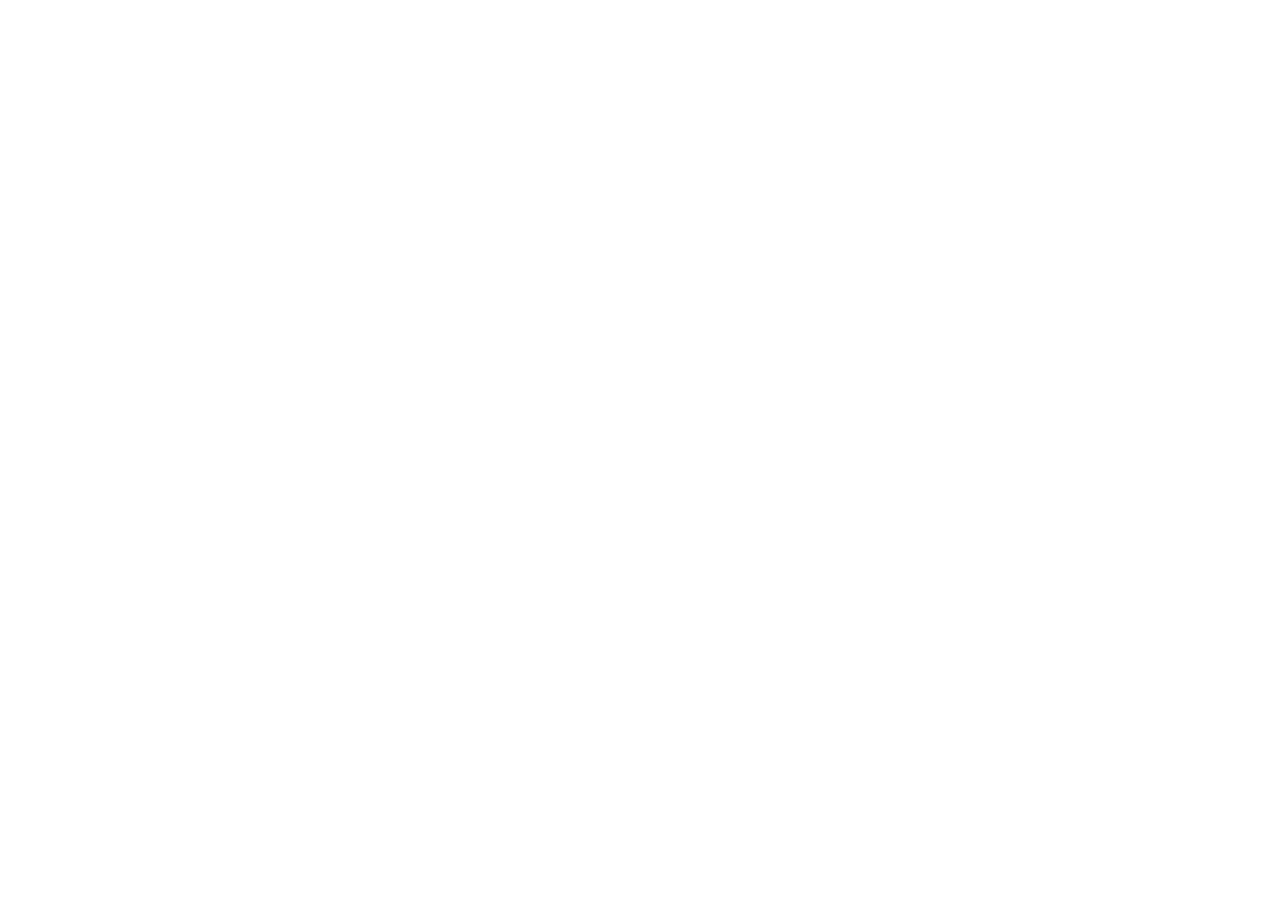
==== commit 10d0723c: "Updates" ====
--- a/index.html
+++ b/index.html
@@ -2,11 +2,11 @@
 <html lang="en">
   <head>
     <meta charset="UTF-8" />
-    <link rel="icon" type="image/svg+xml" href="/favicon.svg" />
+    <link rel="icon" type="image/svg+xml" href="/srinaveenasweets/favicon.svg" />
     <meta name="viewport" content="width=device-width, initial-scale=1.0" />
     <title>Sri Naveena Sweets</title>
-    <script type="module" crossorigin src="/assets/index-9oRa1JiW.js"></script>
-    <link rel="stylesheet" crossorigin href="/assets/index-NpykbWcY.css">
+    <script type="module" crossorigin src="/srinaveenasweets/assets/index-VU6eo5Xz.js"></script>
+    <link rel="stylesheet" crossorigin href="/srinaveenasweets/assets/index-NpykbWcY.css">
   </head>
   <body>
     <div id="root"></div>
